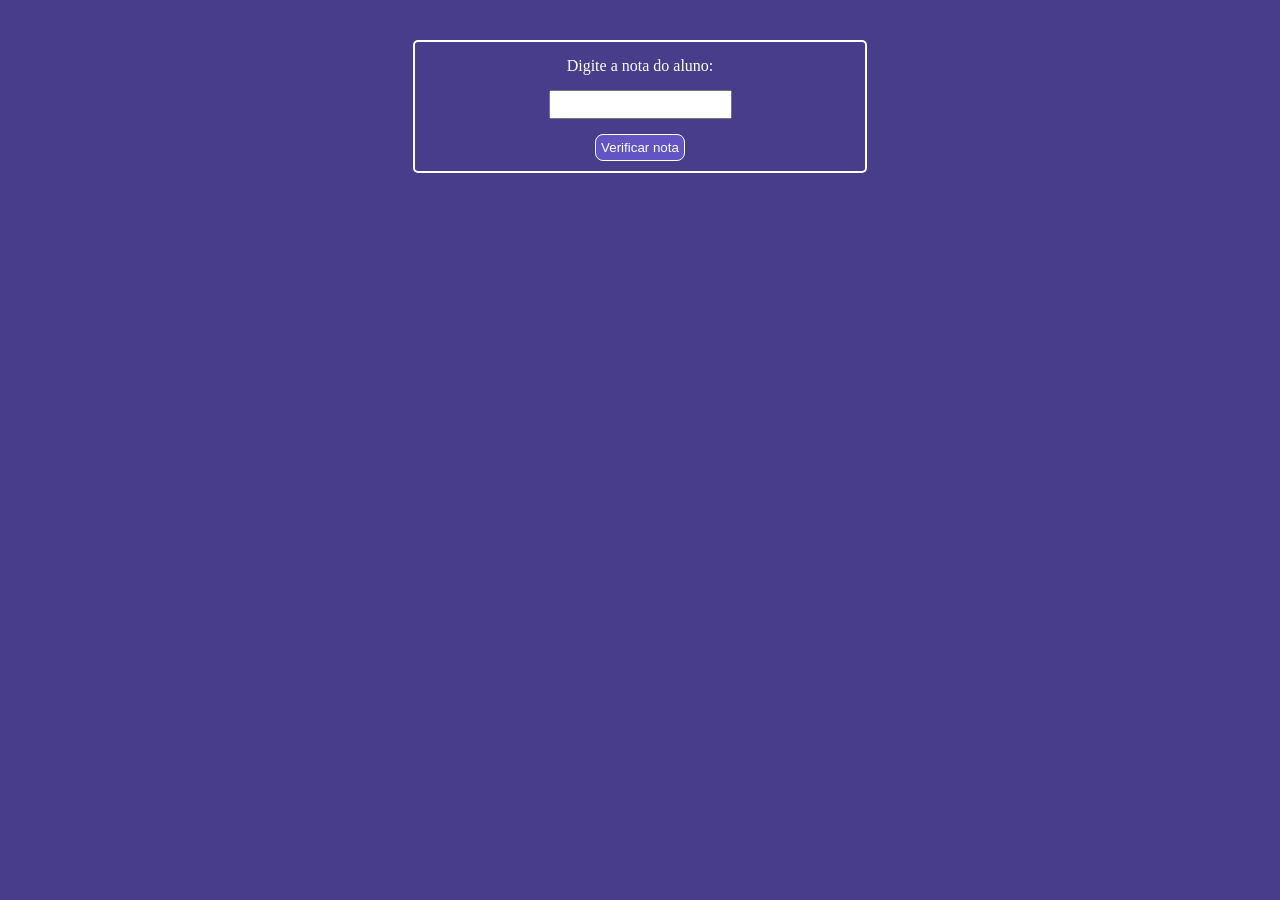
==== nota-aluno/index.html @ 03bced5a "Criação da nota_aluno HTML CSS JS" ====
<!DOCTYPE html>
<html lang="pt-BR">
<head>
    <meta charset="UTF-8">
    <meta name="viewport" content="width=device-width, initial-scale=1.0">
    <link rel="stylesheet" href="css/nota.css">
    <title>Nota do Aluno</title>
</head>
<body>
    <main class="container">
        <form action="">
            <article class="form-control">
                <label for="nota">Digite a nota do aluno:</label>
                <input type="number" min="0" id="nota">
            </article>

            <button id="verifica-nota">Verificar nota</button>
        </form>
    </main>

    <script src=""></script>
</body>
</html>
---- nota-aluno/css/nota.css ----
* {
    margin: 0;
    padding: 0;
}

body {
    background: #483D8B;
}

.container {
    width: 100%;
    max-width:450px;
    border: 2px solid white;
    border-radius: 5px;
    margin: 40px auto;
}

.container form {
    display: flex;
    flex-direction: column;
    align-items: center;
}

.form-control{
    display: flex;
    align-items: center;
    justify-content: center;
    flex-direction: column;
}

.form-control input {
    margin-top: 15px;
    margin-bottom: 15px;
    outline: none;
    padding: 5px;
}

.form-control label {
    margin-top: 15px;
    color: #fff;
    display: block;
}

#verifica-nota {
    background: #6254c2;
    border: 1px solid white;
    color: #fff;
    padding: 5px;
    margin-bottom: 10px;
    cursor: pointer;
    transition: all 0.9s;
    border-radius: 8px;
}

#verifica-nota:hover {
    background-color: rgb(232, 229, 229);
    color: #6254c2;
}

#resultado {
    color: #fff;
    margin-bottom: 10px;
}

#message {
    display: none;
}

#message span {
    color: #302192;
    padding-bottom: 10px;
    display: block;
}
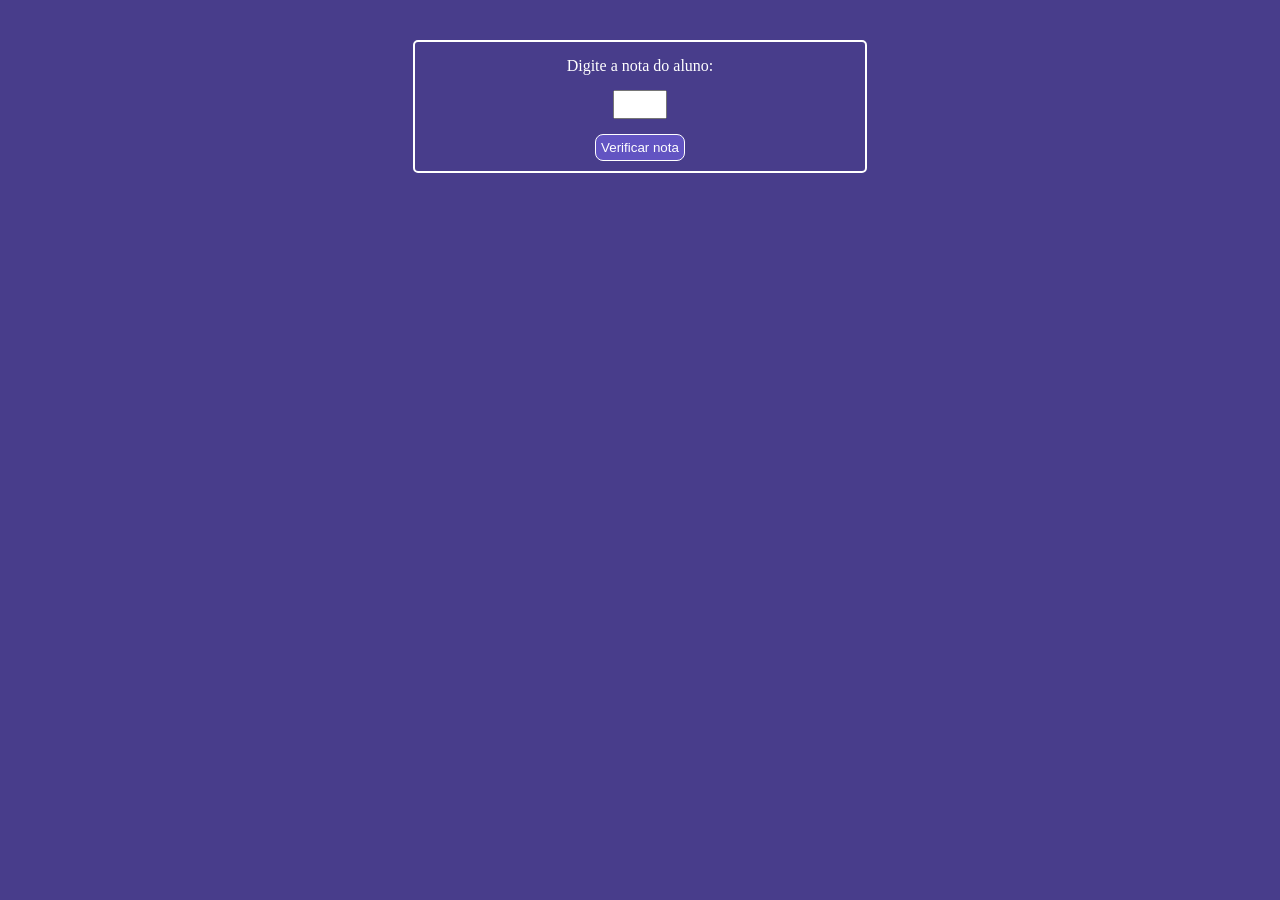
==== commit 30f69524: "feat: criando logica e tratamento de erro" ====
--- a/nota-aluno/index.html
+++ b/nota-aluno/index.html
@@ -11,13 +11,15 @@
         <form action="">
             <article class="form-control">
                 <label for="nota">Digite a nota do aluno:</label>
-                <input type="number" min="0" id="nota">
+                <input type="number" min="0" max="10" id="nota">
             </article>
 
-            <button id="verifica-nota">Verificar nota</button>
+            <button id="verifica-nota" onclick="resultadoNotaClick(event)">Verificar nota</button>
+
+            <div class="resultado"></div>
         </form>
     </main>
 
-    <script src=""></script>
+    <script src="js/nota.js"></script>
 </body>
 </html>
--- a/nota-aluno/css/nota.css
+++ b/nota-aluno/css/nota.css
@@ -48,7 +48,7 @@
     padding: 5px;
     margin-bottom: 10px;
     cursor: pointer;
-    transition: all 0.9s;
+    transition: all 0.2s;
     border-radius: 8px;
 }
 
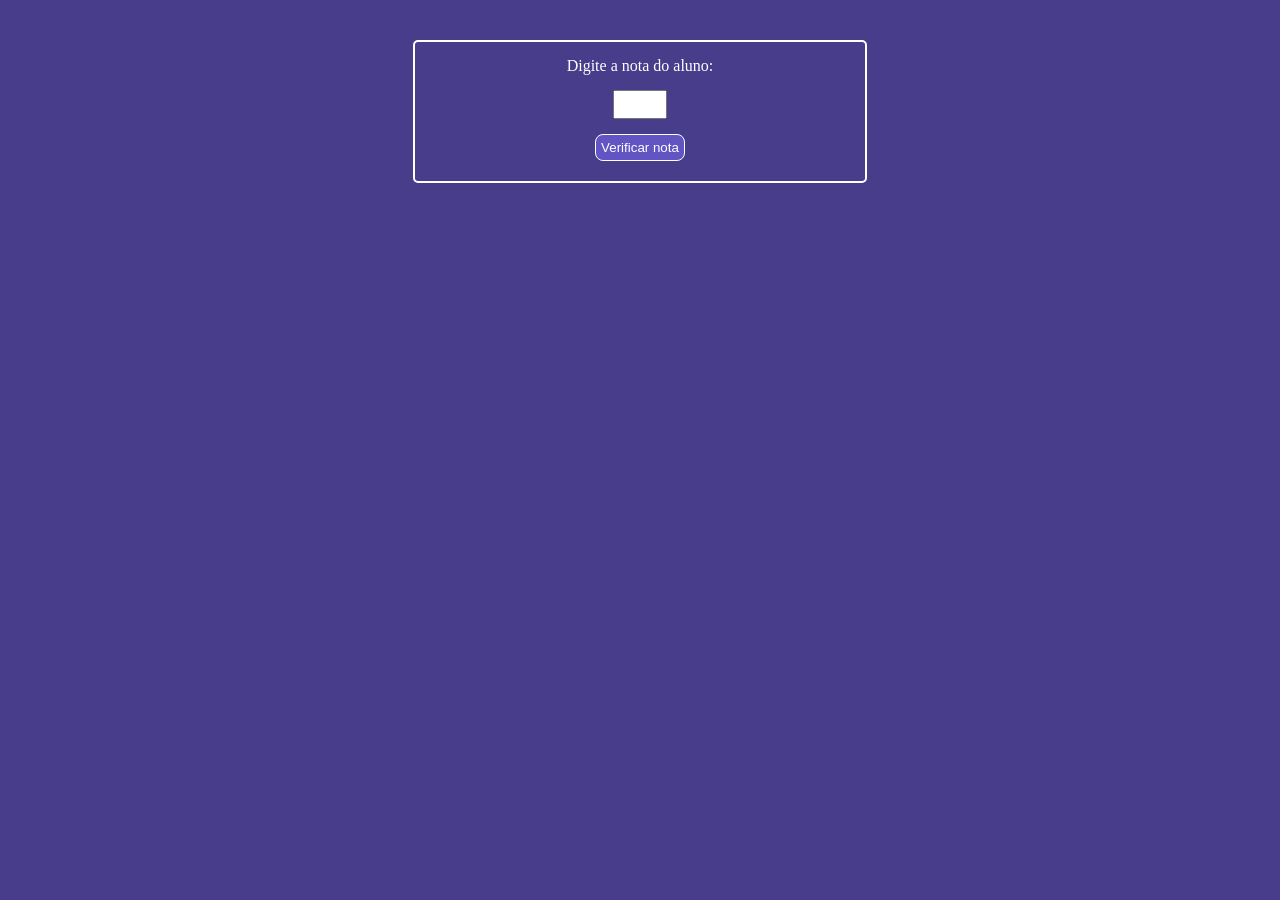
==== commit 142580e5: "feat: termino do nota aluno" ====
--- a/nota-aluno/index.html
+++ b/nota-aluno/index.html
@@ -13,10 +13,13 @@
                 <label for="nota">Digite a nota do aluno:</label>
                 <input type="number" min="0" max="10" id="nota">
             </article>
-
+            
+            <section id="message">
+                <span>Digite sua nota!</span>
+            </section>
             <button id="verifica-nota" onclick="resultadoNotaClick(event)">Verificar nota</button>
 
-            <div class="resultado"></div>
+            <div id="resultado"></div>
         </form>
     </main>
 
--- a/nota-aluno/css/nota.css
+++ b/nota-aluno/css/nota.css
@@ -67,7 +67,8 @@
 }
 
 #message span {
-    color: #302192;
+    color: #00ff0d;
+    font-weight: 900;
     padding-bottom: 10px;
     display: block;
 }
